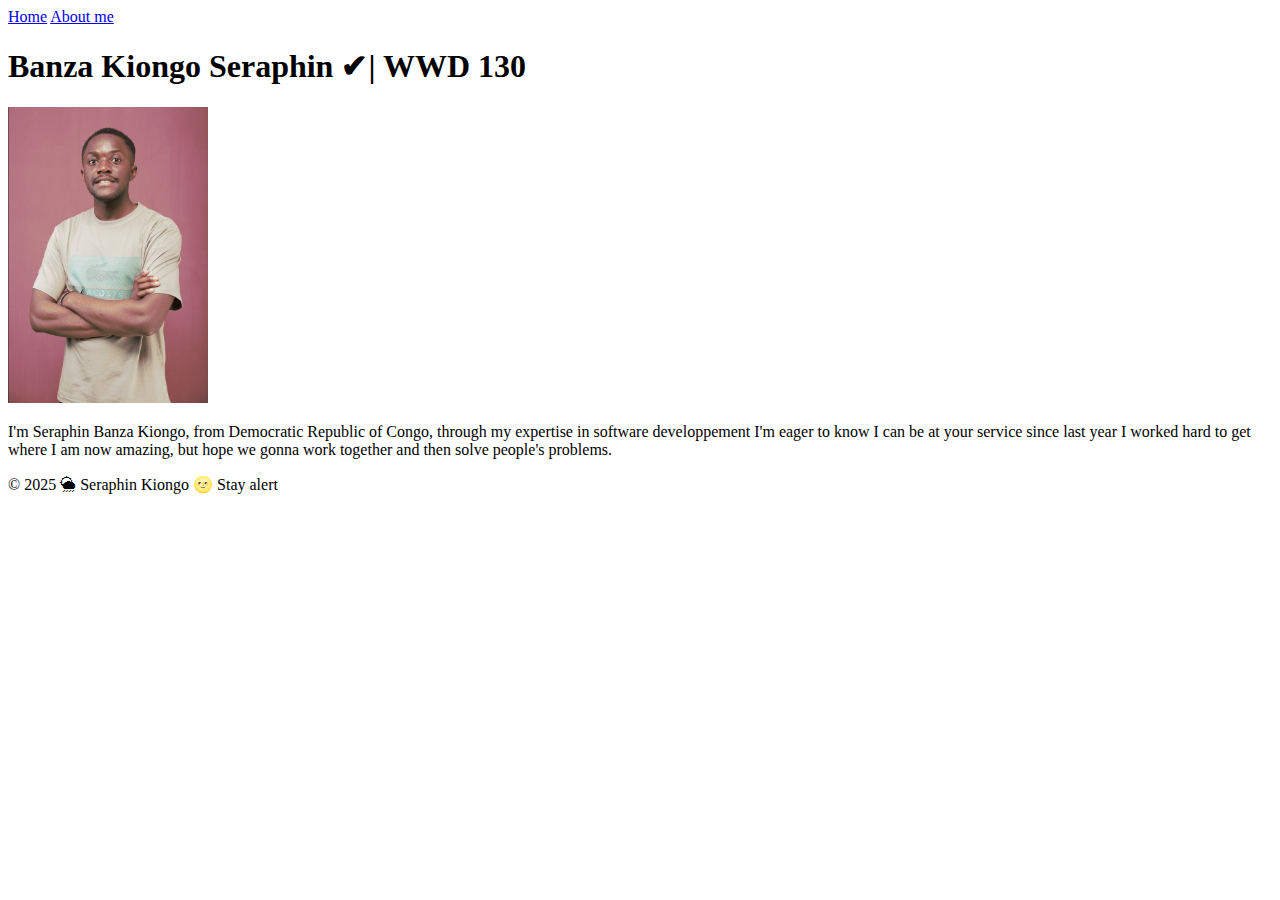
==== wdd130/index.html @ 0cbb0bb7 "first commit" ====
<!DOCTYPE html>
<html lang="en-US">

<head>
    <meta charset="UTF-8">
    <meta name="viewpoint" content="with=device-width, initial-scale=1.0">
    <title>Seraphin Banza | WDD 130</title>
</head>

<body>
    <header>
        <nav>
            <a href="#">Home</a>
            <a href="wwr/">About me</a>
        </nav>
    </header>
    <main>
        <h1> Banza Kiongo Seraphin ✔| WWD 130</h1>
        <img src="image/Annotation 2025-03-05 201437.jpg" alt="Profile image of Seraphin" width="200">
        <p> I'm Seraphin Banza Kiongo, from Democratic Republic of Congo, through my expertise in software developpement 
            I'm eager to know I can be at your service since last year I worked hard to get where I am now amazing, 
            but hope we gonna work together and then solve people's problems.
        </p>
    </main>
    <footer>
        <p> © 2025 🌦 Seraphin Kiongo 🌝 Stay alert</p>
    </footer>
</body>

</html>
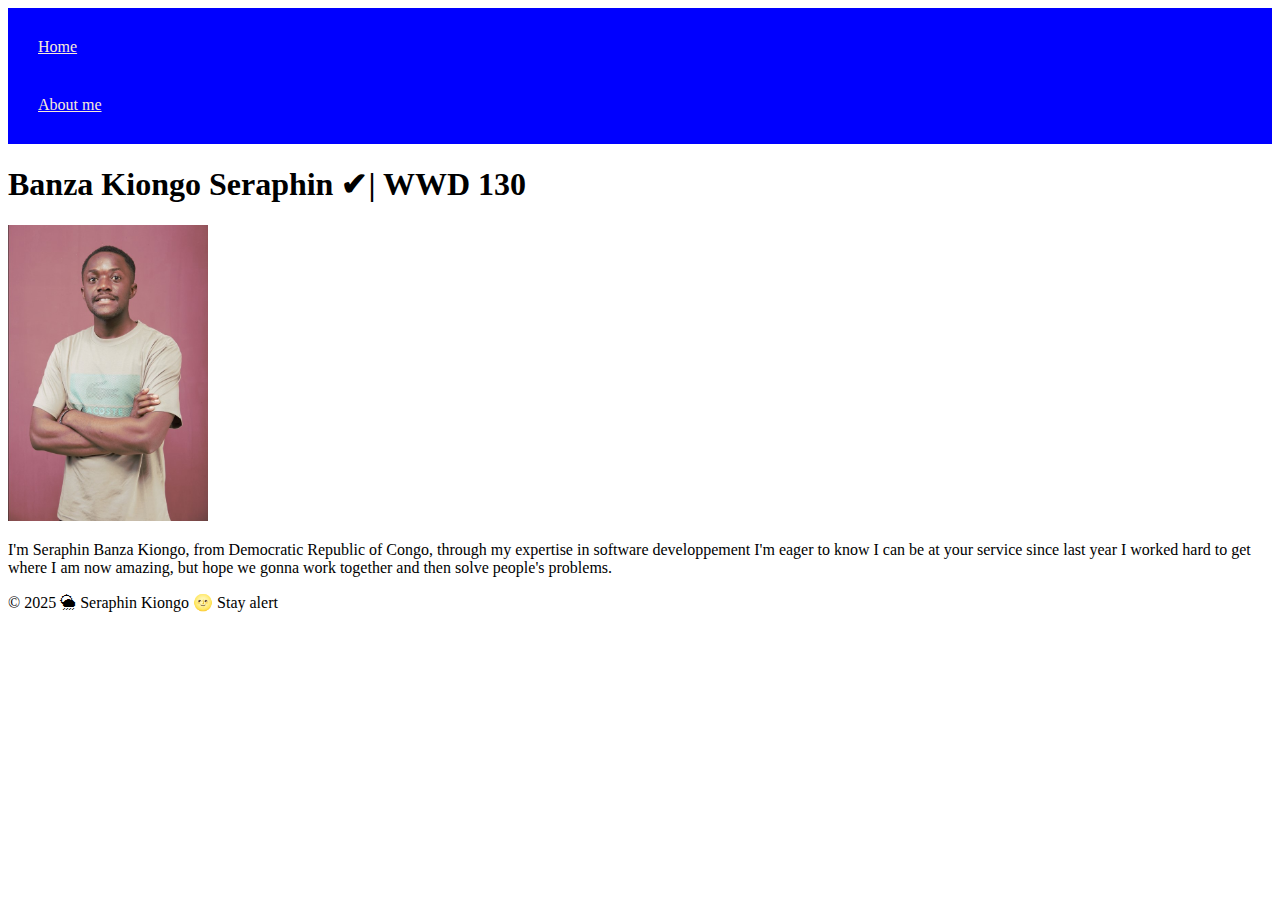
==== commit 58937e14: "changes" ====
--- a/wdd130/index.html
+++ b/wdd130/index.html
@@ -5,6 +5,7 @@
     <meta charset="UTF-8">
     <meta name="viewpoint" content="with=device-width, initial-scale=1.0">
     <title>Seraphin Banza | WDD 130</title>
+    <link rel="stylesheet" href="styles/styles.css">
 </head>
 
 <body>
@@ -16,7 +17,7 @@
     </header>
     <main>
         <h1> Banza Kiongo Seraphin ✔| WWD 130</h1>
-        <img src="image/Annotation 2025-03-05 201437.jpg" alt="Profile image of Seraphin" width="200">
+        <img src="../image/Annotation 2025-03-05 201437.jpg" alt="Profile image of Seraphin" width="200">
         <p> I'm Seraphin Banza Kiongo, from Democratic Republic of Congo, through my expertise in software developpement 
             I'm eager to know I can be at your service since last year I worked hard to get where I am now amazing, 
             but hope we gonna work together and then solve people's problems.
--- a/wdd130/styles/styles.css
+++ b/wdd130/styles/styles.css
@@ -0,0 +1,10 @@
+nav {
+    background-color: blue;
+    padding: 10px;
+}
+
+nav a {
+    color: antiquewhite;
+    display: block;
+    padding: 20px;
+}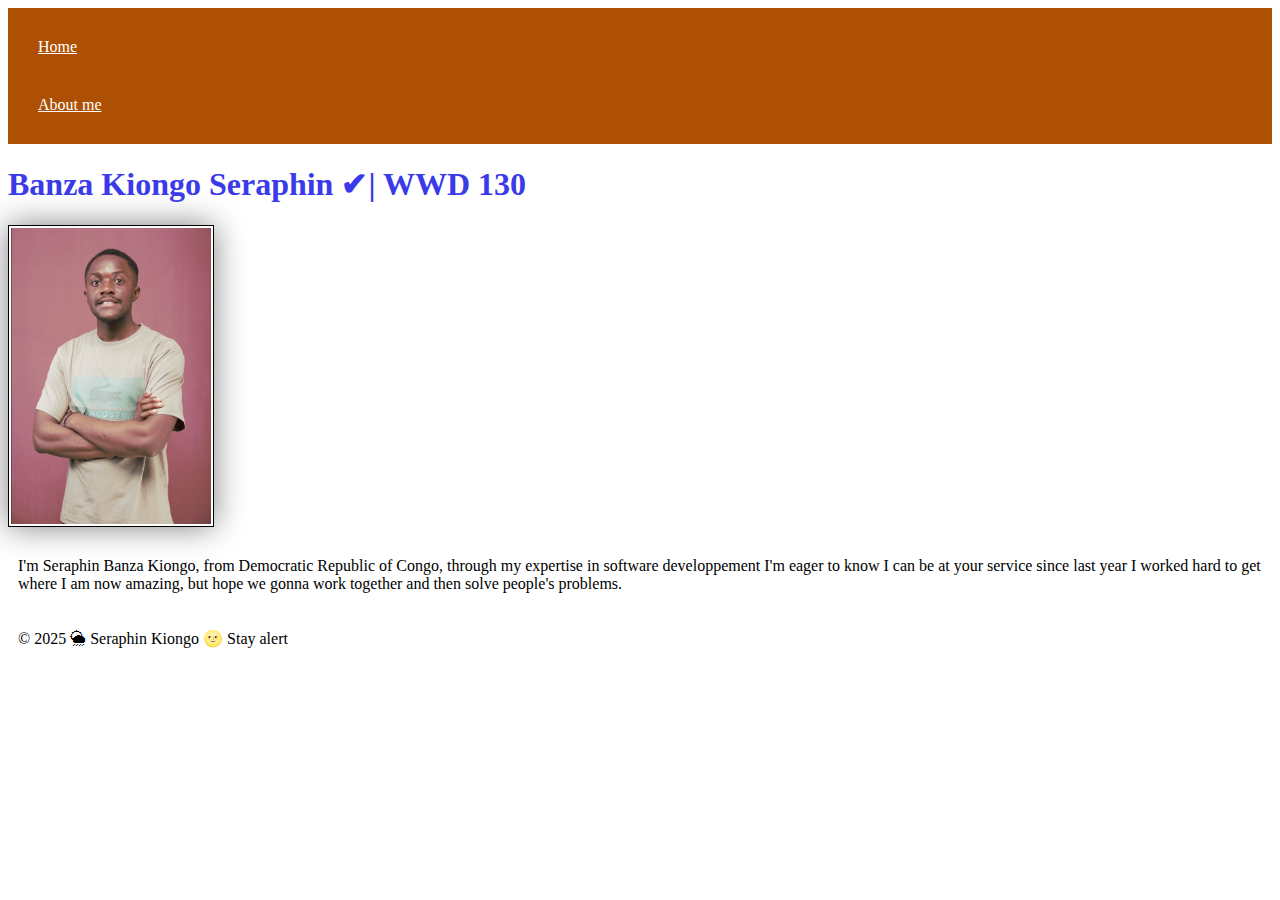
==== commit 0acd5d4b: "changes" ====
--- a/wdd130/index.html
+++ b/wdd130/index.html
@@ -17,7 +17,7 @@
     </header>
     <main>
         <h1> Banza Kiongo Seraphin ✔| WWD 130</h1>
-        <img src="../image/Annotation 2025-03-05 201437.jpg" alt="Profile image of Seraphin" width="200">
+        <img src="image/Annotation 2025-03-05 201437.jpg" alt="Profile image of Seraphin" width="200">
         <p> I'm Seraphin Banza Kiongo, from Democratic Republic of Congo, through my expertise in software developpement 
             I'm eager to know I can be at your service since last year I worked hard to get where I am now amazing, 
             but hope we gonna work together and then solve people's problems.
--- a/wdd130/styles/styles.css
+++ b/wdd130/styles/styles.css
@@ -1,5 +1,5 @@
 nav {
-    background-color: blue;
+    background-color: rgb(70, 40, 67);
     padding: 10px;
 }
 
@@ -7,4 +7,31 @@
     color: antiquewhite;
     display: block;
     padding: 20px;
+}
+
+img {
+    width: 150;
+    height: auto;
+    border: 1px solid black;
+    padding: 2px;
+    box-shadow: 0 0 30px gray;
+}
+
+h1 {
+    color: rgb(58, 58, 234);
+}
+
+nav {
+    background-color: rgb(173, 80, 3);
+    padding: 10px;
+}
+
+nav a {
+    color: white;
+    display: block;
+    padding: 20px;
+}
+
+p {
+    padding: 10px;
 }